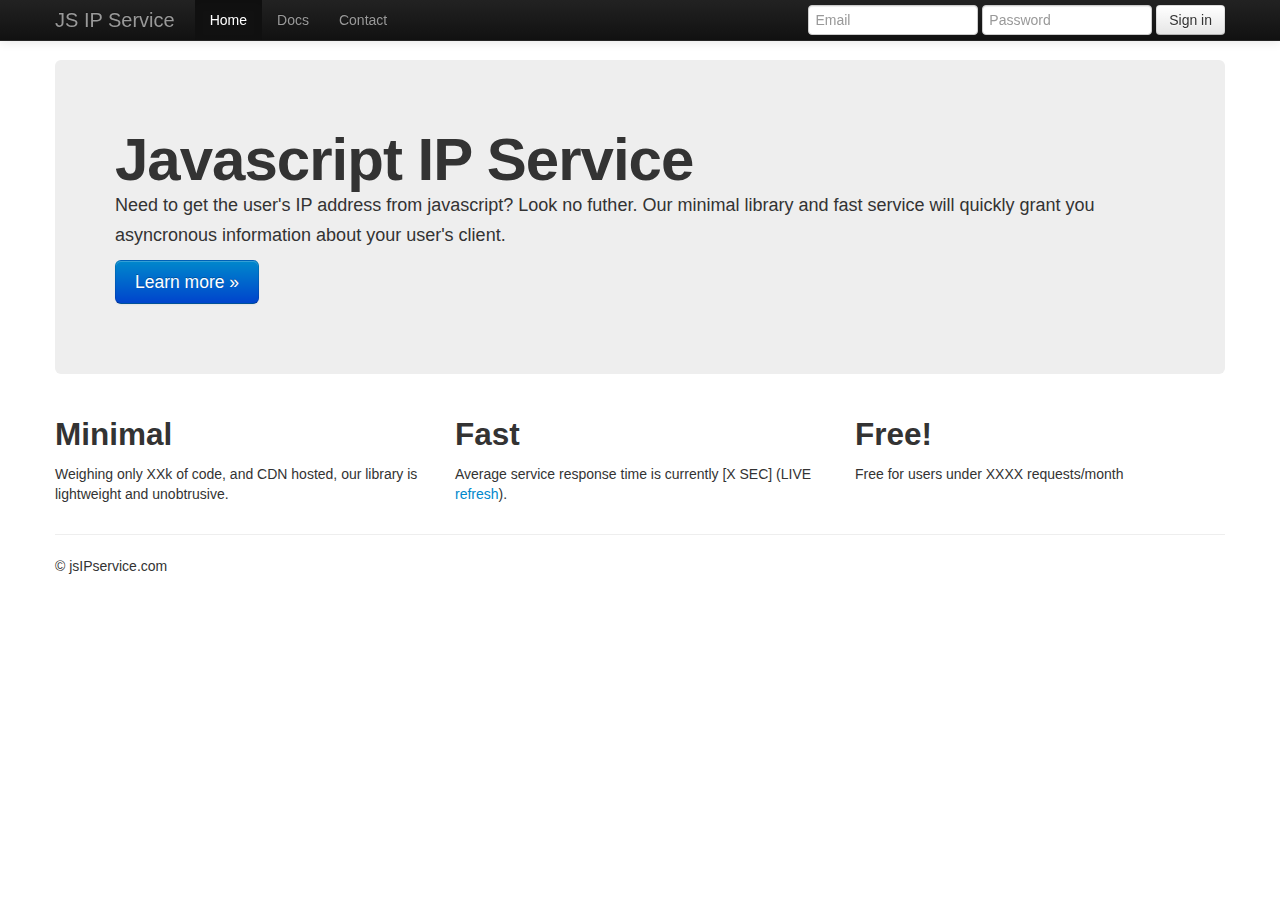
==== templates/index.html @ d544e9ff "typo" ====
<!DOCTYPE html>
<html lang="en">
  <head>
    <meta charset="utf-8">
    <title>JS IP Service</title>
    <meta name="viewport" content="width=device-width, initial-scale=1.0">
    <meta name="description" content="">
    <meta name="author" content="">

    <link href="/bootstrap/css/bootstrap.css" rel="stylesheet">
    <style type="text/css">
      body {
        padding-top: 60px;
        padding-bottom: 40px;
      }
      .user-ip {
        display: none;
      }
    </style>
    <link href="/bootstrap/css/bootstrap-responsive.css" rel="stylesheet">
  </head>

  <body>
    <div class="navbar navbar-inverse navbar-fixed-top">
      <div class="navbar-inner">
        <div class="container">
          <button type="button" class="btn btn-navbar" data-toggle="collapse" data-target=".nav-collapse">
            <span class="icon-bar"></span>
            <span class="icon-bar"></span>
            <span class="icon-bar"></span>
          </button>
          <a class="brand" href="#">JS IP Service</a>
          <div class="nav-collapse collapse">
            <ul class="nav">
              <li class="active"><a href="#">Home</a></li>
              <li><a href="/docs">Docs</a></li>
              <li><a href="/contact">Contact</a></li>
            </ul>
            <form class="navbar-form pull-right">
              <input class="span2" type="text" placeholder="Email">
              <input class="span2" type="password" placeholder="Password">
              <button type="submit" class="btn">Sign in</button>
            </form>
          </div><!--/.nav-collapse -->
        </div>
      </div>
    </div>

    <div class="container">

      <!-- Main hero unit for a primary marketing message or call to action -->
      <div class="hero-unit">
        <h1>Javascript IP Service</h1>
        <h2 class="user-ip">Your IP: <span></span></h2>
        <p>Need to get the user's IP address from javascript?  Look no futher.  Our minimal library and fast service will quickly grant you asyncronous information about your user's client.</p>
        <p><a href="/docs" class="btn btn-primary btn-large">Learn more &raquo;</a></p>
      </div>

      <!-- Example row of columns -->
      <div class="row">
        <div class="span4">
          <h2>Minimal</h2>
          <p>Weighing only XXk of code, and CDN hosted, our library is lightweight and unobtrusive.</p>
        </div>
        <div class="span4">
          <h2>Fast</h2>
          <p>Average service response time is currently [X SEC] (LIVE <a href="#">refresh</a>). </p>
       </div>
        <div class="span4">
          <h2>Free!</h2>
          <p>Free for users under XXXX requests/month</p>
        </div>
      </div>

      <hr>

      <footer>
        <p>&copy; jsIPservice.com</p>
      </footer>

    </div> <!-- /container -->

    <!--js-->
    <script src="http://code.jquery.com/jquery-1.9.1.min.js"></script>
    <script src="/bootstrap/js/bootstrap.min.js"></script>
    <script src="/ipservice.js"></script>
    <script>
      $(function(){
        ipService.get(function(ip){
          var $el = $('.user-ip');
          $el.find('span').html(ip);
          $el.fadeIn('slow');
        });
      });
    </script>
  </body>
</html>
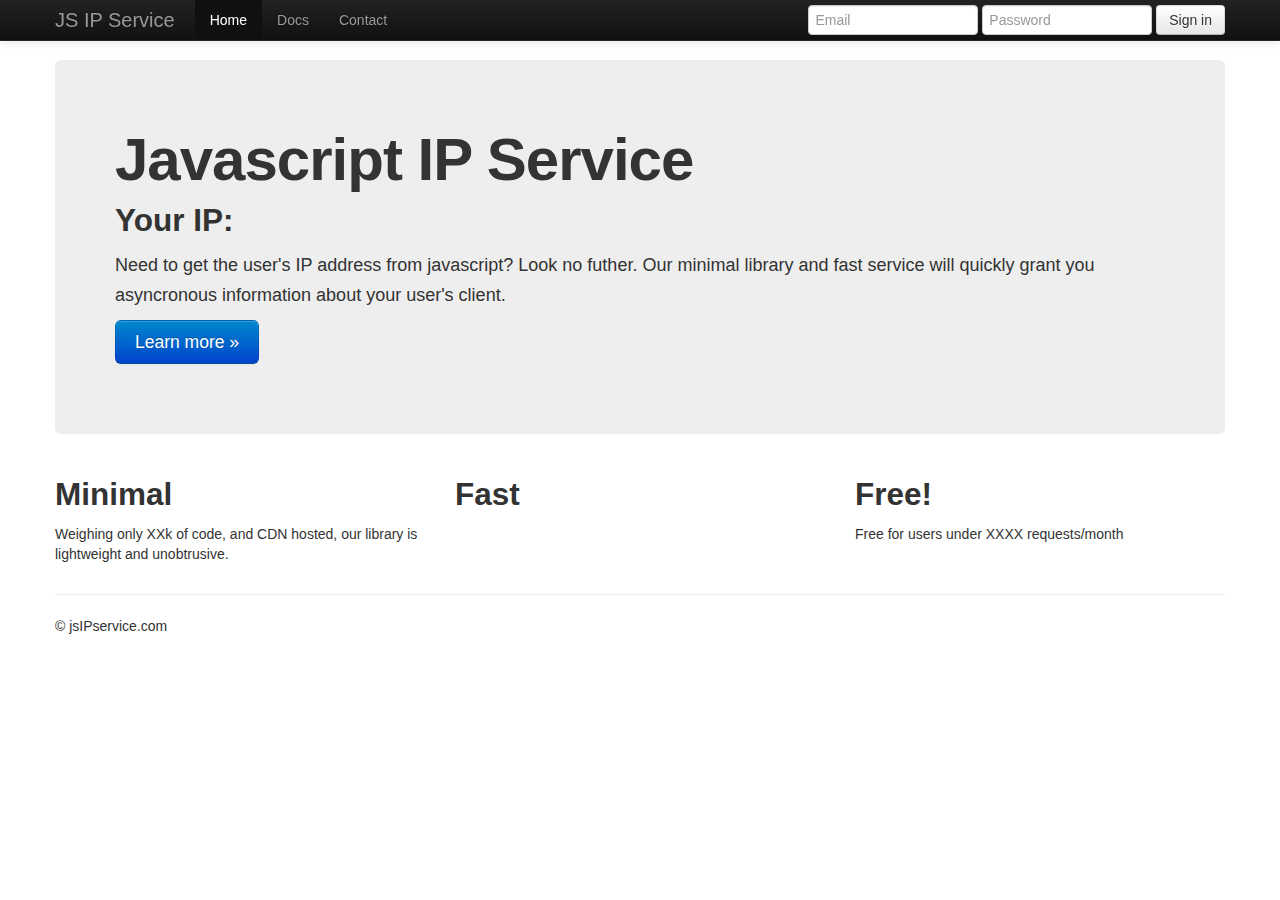
==== commit 1b713ffb: "timing" ====
--- a/templates/index.html
+++ b/templates/index.html
@@ -13,9 +13,6 @@
         padding-top: 60px;
         padding-bottom: 40px;
       }
-      .user-ip {
-        display: none;
-      }
     </style>
     <link href="/bootstrap/css/bootstrap-responsive.css" rel="stylesheet">
   </head>
@@ -29,7 +26,7 @@
             <span class="icon-bar"></span>
             <span class="icon-bar"></span>
           </button>
-          <a class="brand" href="#">JS IP Service</a>
+          <a class="brand" href="/">JS IP Service</a>
           <div class="nav-collapse collapse">
             <ul class="nav">
               <li class="active"><a href="#">Home</a></li>
@@ -64,7 +61,7 @@
         </div>
         <div class="span4">
           <h2>Fast</h2>
-          <p>Average service response time is currently [X SEC] (LIVE <a href="#">refresh</a>). </p>
+          <p class="user-time">It took you <span>0.0</span> seconds to get your IP address. <a href="#">refresh</a>. </p>
        </div>
         <div class="span4">
           <h2>Free!</h2>
@@ -86,12 +83,24 @@
     <script src="/ipservice.js"></script>
     <script>
       $(function(){
-        ipService.get(function(ip){
-          var $el = $('.user-ip');
-          $el.find('span').html(ip);
-          $el.fadeIn('slow');
+        getIP();
+      });
+      function getIP() {
+        var startTime = new Date();
+
+        var $ipEl = $('.user-ip').find('span').hide();
+        var $timeEl = $('.user-time').hide();
+
+        ipService.get(function(user){
+          var endTime = new Date();
+
+          $ipEl.html(user.ip);
+          $ipEl.fadeIn('slow');
+
+          $timeEl.html(endTime-startTime*1000);
+          $timeEl.fadeIn('slow');
         });
-      });
+      }
     </script>
   </body>
 </html>
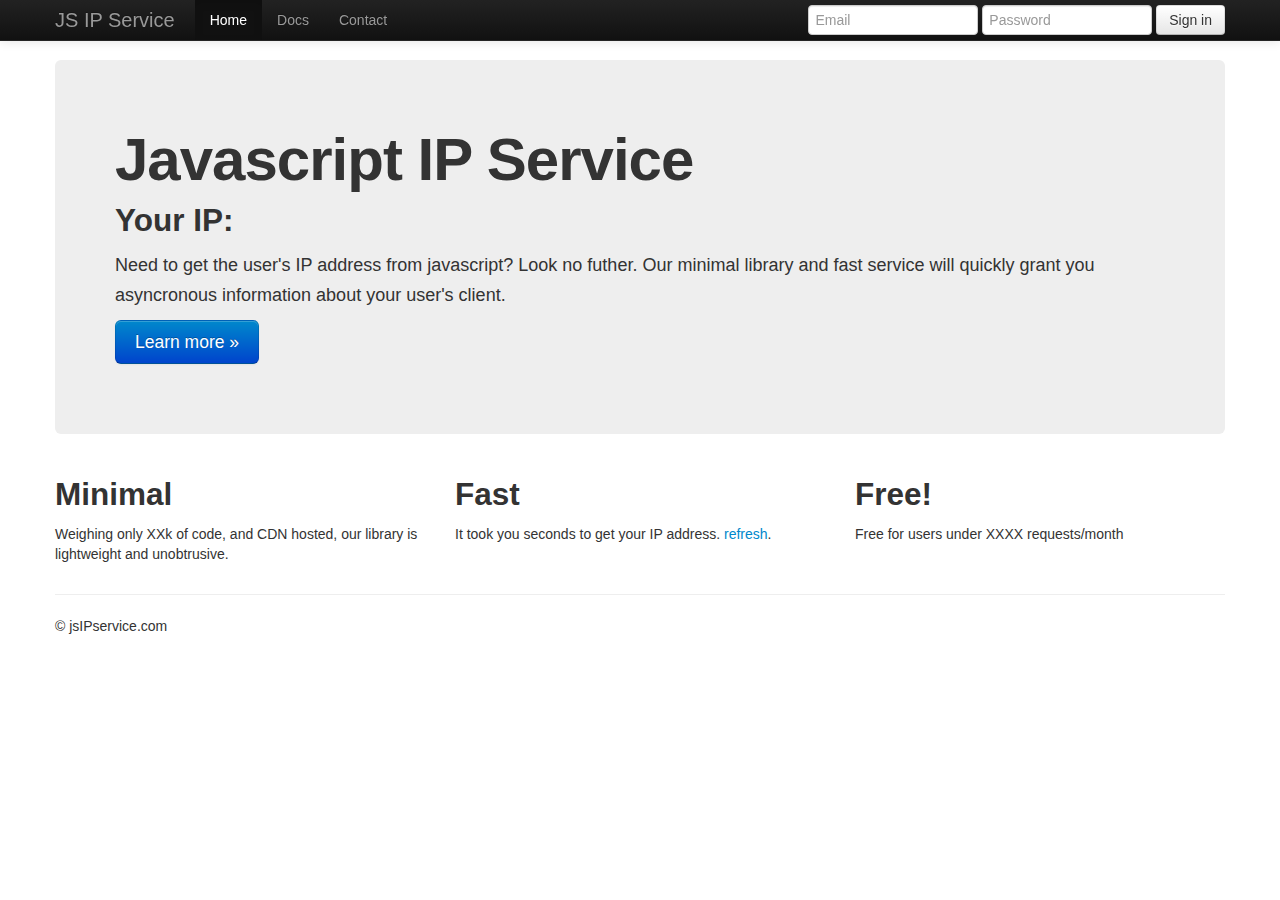
==== commit be08597b: "fix selector" ====
--- a/templates/index.html
+++ b/templates/index.html
@@ -89,7 +89,7 @@
         var startTime = new Date();
 
         var $ipEl = $('.user-ip').find('span').hide();
-        var $timeEl = $('.user-time').hide();
+        var $timeEl = $('.user-time').find('span').hide();
 
         ipService.get(function(user){
           var endTime = new Date();
@@ -97,7 +97,7 @@
           $ipEl.html(user.ip);
           $ipEl.fadeIn('slow');
 
-          $timeEl.html(endTime-startTime*1000);
+          $timeEl.html((endTime-startTime)*1000);
           $timeEl.fadeIn('slow');
         });
       }
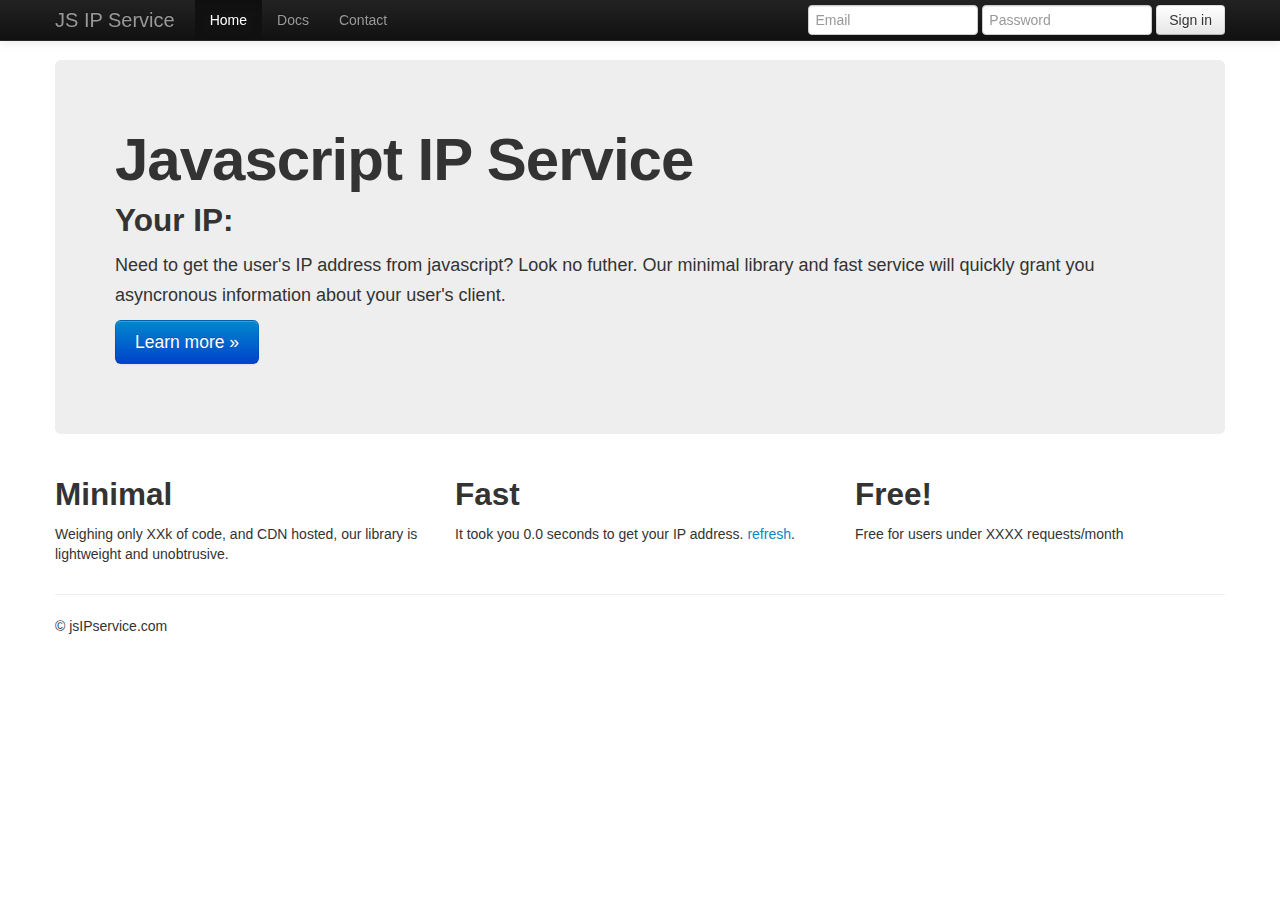
==== commit 90fe976c: "abstracted" ====
--- a/templates/index.html
+++ b/templates/index.html
@@ -81,26 +81,6 @@
     <script src="http://code.jquery.com/jquery-1.9.1.min.js"></script>
     <script src="/bootstrap/js/bootstrap.min.js"></script>
     <script src="/ipservice.js"></script>
-    <script>
-      $(function(){
-        getIP();
-      });
-      function getIP() {
-        var startTime = new Date();
-
-        var $ipEl = $('.user-ip').find('span').hide();
-        var $timeEl = $('.user-time').find('span').hide();
-
-        ipService.get(function(user){
-          var endTime = new Date();
-
-          $ipEl.html(user.ip);
-          $ipEl.fadeIn('slow');
-
-          $timeEl.html((endTime-startTime)*1000);
-          $timeEl.fadeIn('slow');
-        });
-      }
-    </script>
+    <script src="/app.js"></script>
   </body>
 </html>
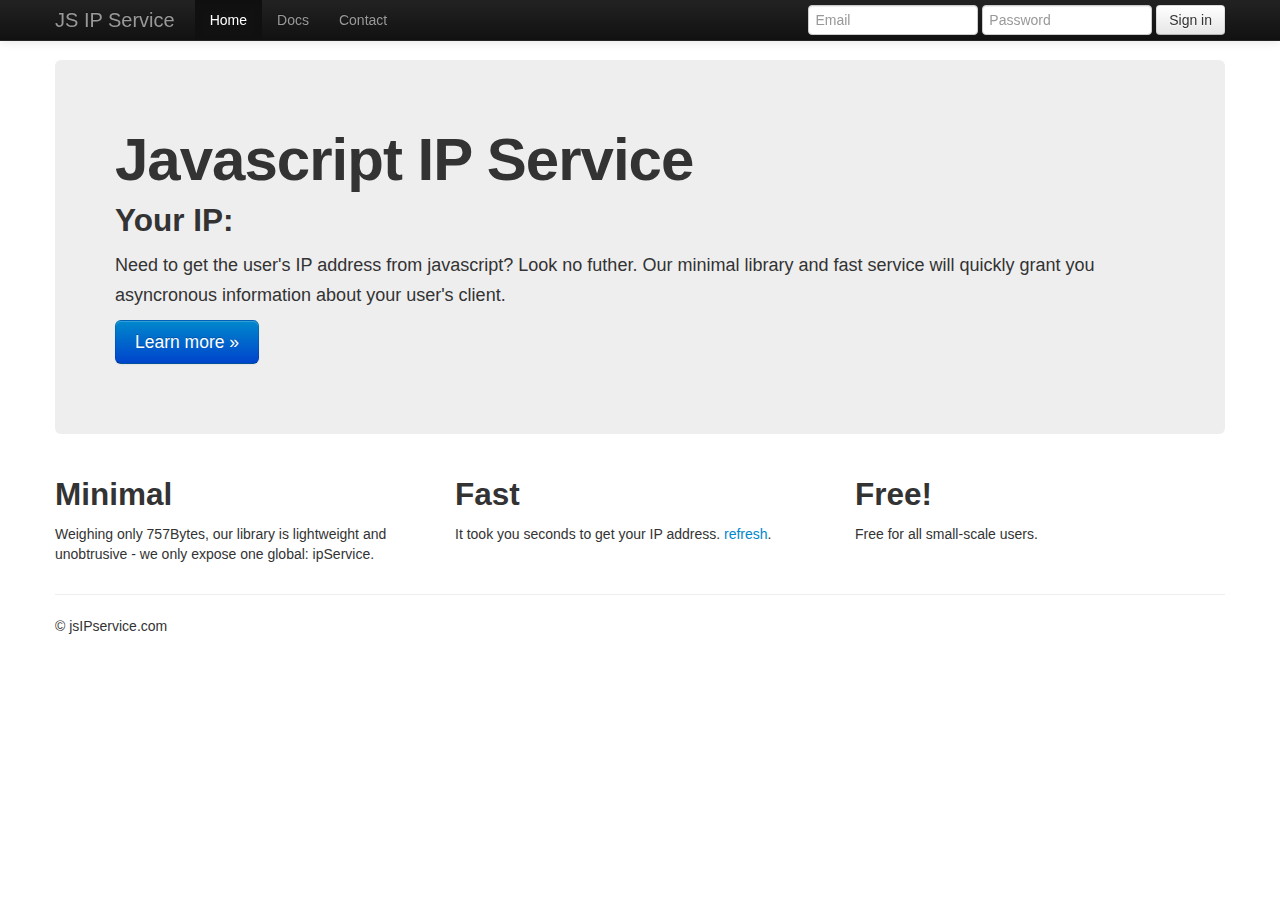
==== commit c858b0f1: "adjusted copy" ====
--- a/templates/index.html
+++ b/templates/index.html
@@ -57,7 +57,7 @@
       <div class="row">
         <div class="span4">
           <h2>Minimal</h2>
-          <p>Weighing only XXk of code, and CDN hosted, our library is lightweight and unobtrusive.</p>
+          <p>Weighing only 757Bytes, our library is lightweight and unobtrusive - we only expose one global: ipService.</p>
         </div>
         <div class="span4">
           <h2>Fast</h2>
@@ -65,7 +65,7 @@
        </div>
         <div class="span4">
           <h2>Free!</h2>
-          <p>Free for users under XXXX requests/month</p>
+          <p>Free for all small-scale users.</p>
         </div>
       </div>
 
